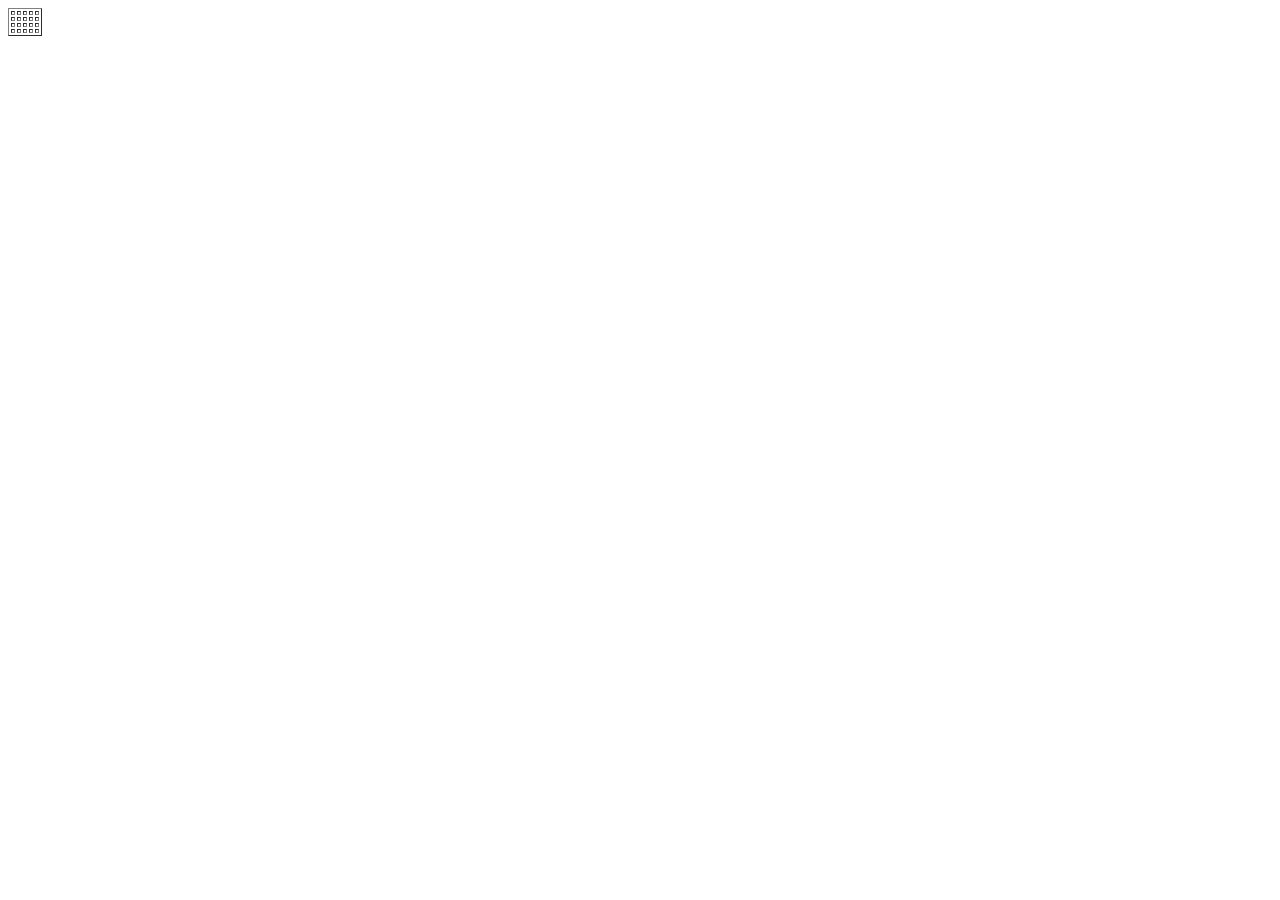
==== src/main/webapp/plateau.html @ b1afa453 "Identification des cellules du tableau" ====
<!DOCTYPE html>
<html>
    <head>
        <title></title>
        <meta http-equiv="Content-Type" content="text/html; charset=UTF-8">
        <link type="text/css" rel="stylesheet" href="css/game.css" />
    </head>
    <body>
        <table border="1">
            <tbody>
                <tr>
                    <td id="x1y1"></td>
                    <td id="x2y1"></td>
                    <td id="x3y1"></td>
                    <td id="x4y1"></td>
                    <td id="x5y1"></td>
                </tr>
                <tr>
                    <td id="x1y1"></td>
                    <td id="x2y1"></td>
                    <td id="x3y1"></td>
                    <td id="x4y1"></td>
                    <td id="x5y1"></td>
                </tr>
                <tr>
                    <td id="x1y1"></td>
                    <td id="x2y1"></td>
                    <td id="x3y1"></td>
                    <td id="x4y1"></td>
                    <td id="x5y1"></td>
                </tr>
                <tr>
                    <td id="x1y1"></td>
                    <td id="x2y1"></td>
                    <td id="x3y1"></td>
                    <td id="x4y1"></td>
                    <td id="x5y1"></td>
                </tr>
            </tbody>
        </table>
        <img alt="" src="images/ball.svg" id="smiley" title="smiley" />
        <img alt="" src="images/anotherAnim.svg" id="base" title="Base" />
        <img alt="" src="images/basketballanim.svg" id="balle" title="balle" />
    </body>
</html>
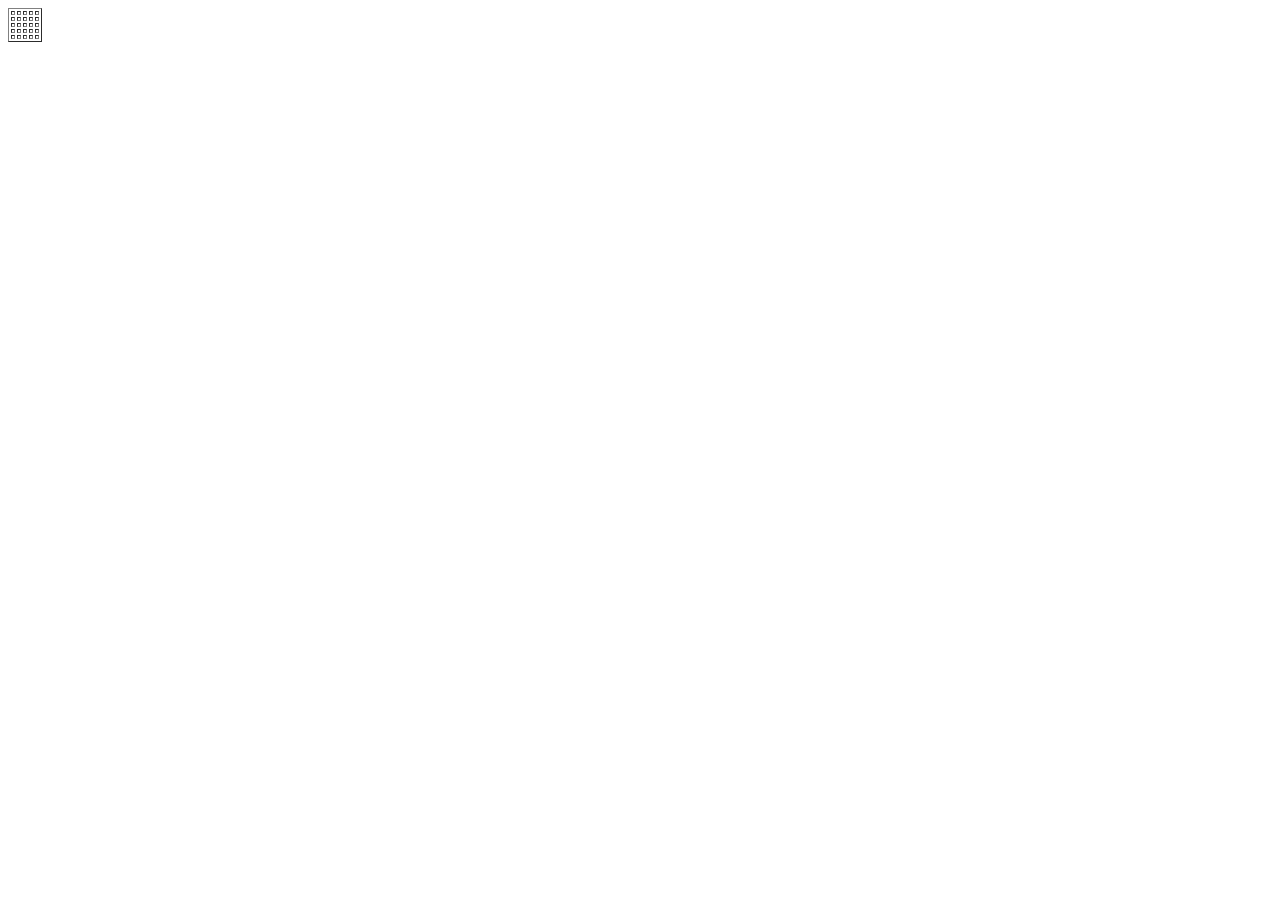
==== commit 9f0cf49e: "correction des indexes du tableau" ====
--- a/src/main/webapp/plateau.html
+++ b/src/main/webapp/plateau.html
@@ -16,25 +16,32 @@
                     <td id="x5y1"></td>
                 </tr>
                 <tr>
-                    <td id="x1y1"></td>
-                    <td id="x2y1"></td>
-                    <td id="x3y1"></td>
-                    <td id="x4y1"></td>
-                    <td id="x5y1"></td>
+                    <td id="x1y2"></td>
+                    <td id="x2y2"></td>
+                    <td id="x3y2"></td>
+                    <td id="x4y2"></td>
+                    <td id="x5y2"></td>
                 </tr>
                 <tr>
-                    <td id="x1y1"></td>
-                    <td id="x2y1"></td>
-                    <td id="x3y1"></td>
-                    <td id="x4y1"></td>
-                    <td id="x5y1"></td>
+                    <td id="x1y3"></td>
+                    <td id="x2y3"></td>
+                    <td id="x3y3"></td>
+                    <td id="x4y3"></td>
+                    <td id="x5y3"></td>
                 </tr>
                 <tr>
-                    <td id="x1y1"></td>
-                    <td id="x2y1"></td>
-                    <td id="x3y1"></td>
-                    <td id="x4y1"></td>
-                    <td id="x5y1"></td>
+                    <td id="x1y4"></td>
+                    <td id="x2y4"></td>
+                    <td id="x3y4"></td>
+                    <td id="x4y4"></td>
+                    <td id="x5y4"></td>
+                </tr>
+                <tr>
+                    <td id="x1y5"></td>
+                    <td id="x2y5"></td>
+                    <td id="x3y5"></td>
+                    <td id="x4y5"></td>
+                    <td id="x5y5"></td>
                 </tr>
             </tbody>
         </table>
